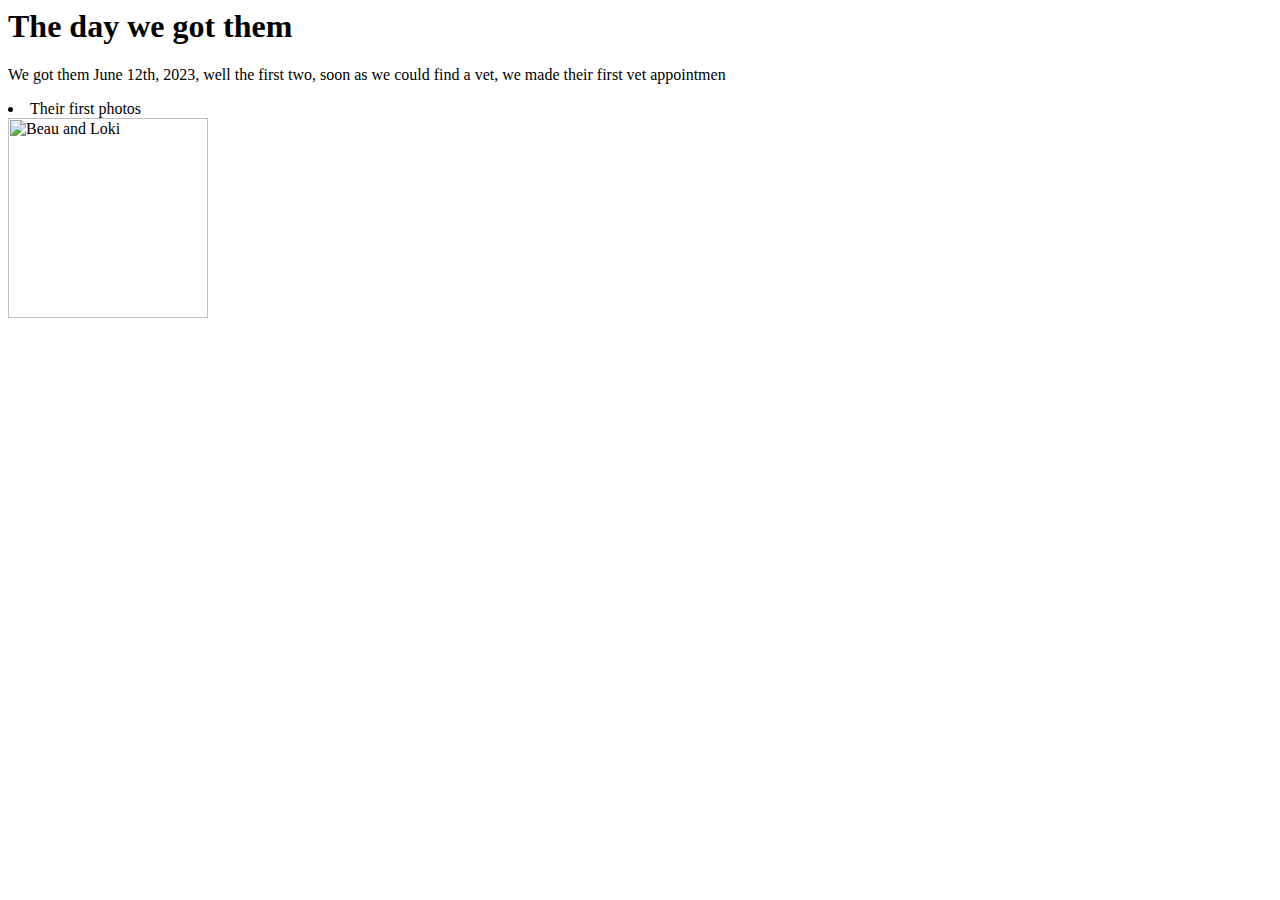
==== Capstone.html @ 460fb3a2 "create capstone.html" ====
<!DOCTYPE html/>
<html lang="en">
 <head> 
    <title> My Capstone website will be about My boys and their growth </title>
    <meta charset="utf-8" />

 </head>
 <body>
    <header id="top"> 
        <h1> The day we got them </h1>
        <p> We got them June 12th, 2023, well the first two, soon as we could find a vet, we made their first vet appointmen
            <li> Their first photos </li><img 
            src="images/20230611_211702.jpg"
            alt="Beau and Loki "
            width="200" 
            height="200"/>
        </p>
    </header>
 </body>



</html>
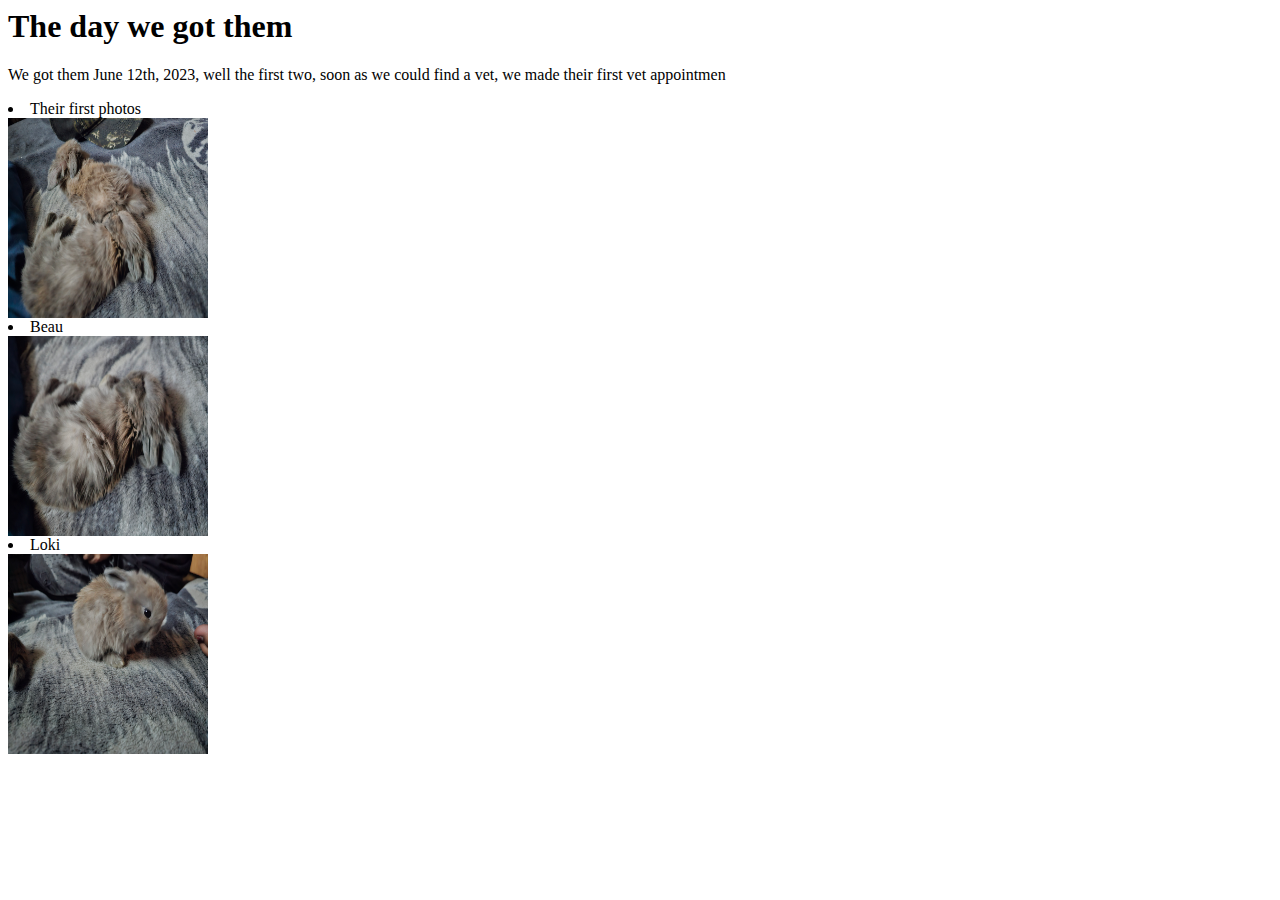
==== commit f4c52609: "update capstone.html" ====
--- a/Capstone.html
+++ b/Capstone.html
@@ -9,11 +9,24 @@
     <header id="top"> 
         <h1> The day we got them </h1>
         <p> We got them June 12th, 2023, well the first two, soon as we could find a vet, we made their first vet appointmen
-            <li> Their first photos </li><img 
-            src="images/20230611_211702.jpg"
+            <li> Their first photos </li>
+            <img src="images/20230611_211702.jpg"
             alt="Beau and Loki "
             width="200" 
-            height="200"/>
+            height="200"
+            />
+            <li> Beau </li>
+            <img src="images/20230611_212301.jpg"
+            alt="Photo of Beau"
+            width="200"
+            height="200"
+            />
+            <li> Loki </li>
+            <img src="images/20230611_212307.jpg"
+            alt="photo of Loki"
+            width="200"
+            height="200"
+            />
         </p>
     </header>
  </body>
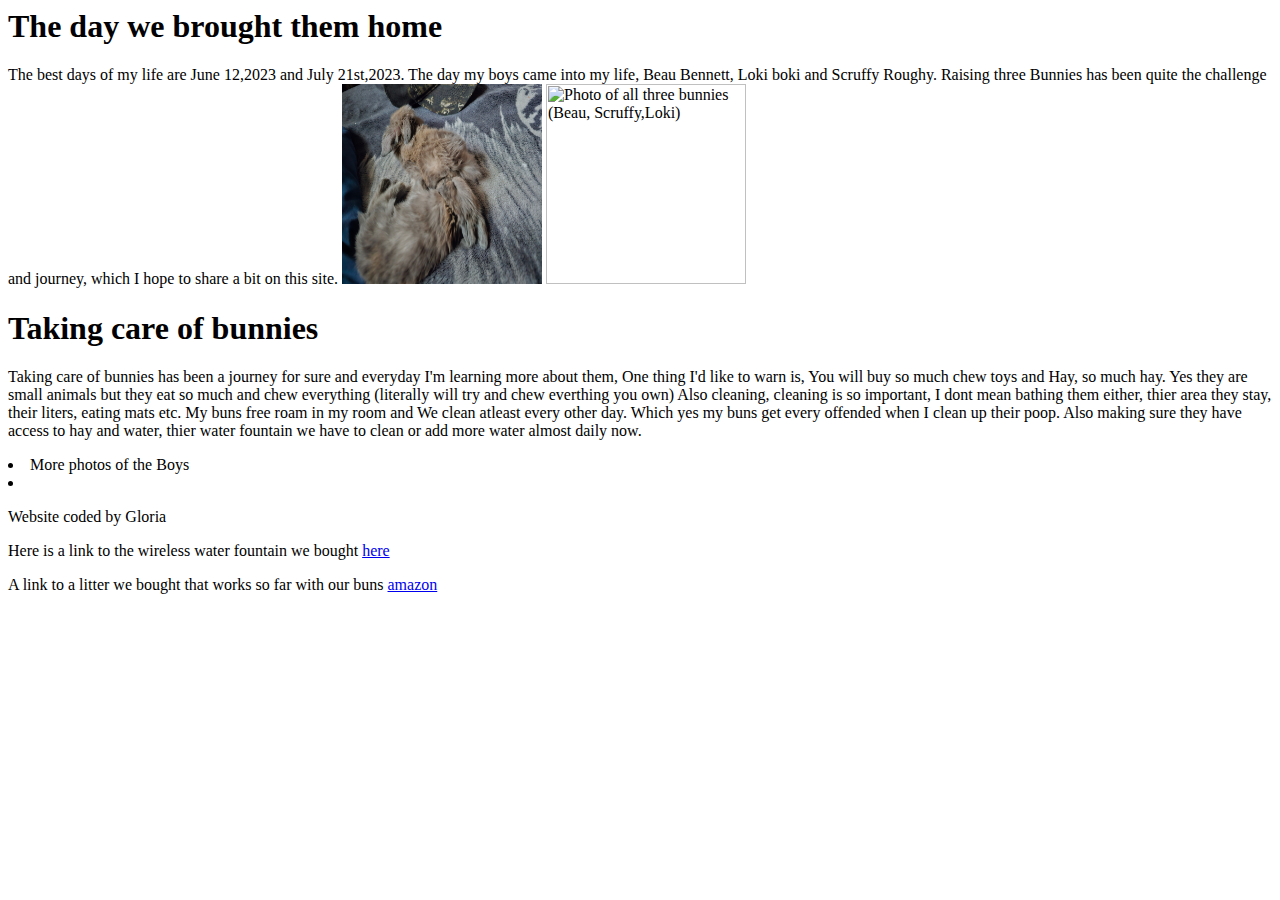
==== commit abd217a7: "update capstone.html" ====
--- a/Capstone.html
+++ b/Capstone.html
@@ -1,36 +1,44 @@
 <!DOCTYPE html/>
 <html lang="en">
  <head> 
-    <title> My Capstone website will be about My boys and their growth </title>
+    <title> Gloria's Website </title>
     <meta charset="utf-8" />
 
  </head>
  <body>
     <header id="top"> 
-        <h1> The day we got them </h1>
-        <p> We got them June 12th, 2023, well the first two, soon as we could find a vet, we made their first vet appointmen
-            <li> Their first photos </li>
-            <img src="images/20230611_211702.jpg"
-            alt="Beau and Loki "
-            width="200" 
-            height="200"
-            />
-            <li> Beau </li>
-            <img src="images/20230611_212301.jpg"
-            alt="Photo of Beau"
-            width="200"
-            height="200"
-            />
-            <li> Loki </li>
-            <img src="images/20230611_212307.jpg"
-            alt="photo of Loki"
-            width="200"
-            height="200"
-            />
+    <h1> The day we brought them home </h1>
+        The best days of my life are June 12,2023 and July 21st,2023. The day my boys came into my life, Beau Bennett, Loki boki and Scruffy Roughy.
+        Raising three Bunnies has been quite the challenge and journey, which I hope to share a bit on this site. 
+    </h1>
+    <img src="images/20230611_211702.jpg"
+    alt="Photo of Beau and Loki"
+    width="200"
+    height="200"
+    />
+    <img src="images/20230808_074251.jpg"
+    alt="Photo of all three bunnies (Beau, Scruffy,Loki)"
+    width="200"
+    height="200"
+    />
+    </header>
+    <main> 
+        <h1> Taking care of bunnies </h1>
+        <p> Taking care of bunnies has been a journey for sure and everyday I'm learning more about them, 
+            One thing I'd like to warn is, You will buy so much chew toys and Hay, so much hay. Yes they are small animals but they eat so much and chew everything (literally will try and chew everthing you own)
+            Also cleaning, cleaning is so important, I dont mean bathing them either, thier area they stay, their liters, eating mats etc. My buns free roam in my room and We clean atleast every other day. Which yes my buns get every offended when I clean up their poop. Also making sure they have access to hay and water, thier water fountain we have to clean or add more water almost daily now. 
         </p>
-    </header>
+        <li> More photos of the Boys </li>
+        <li> </li>
+    </main>
+    <footer>
+        <p> Website coded by Gloria</p>
+        <p> Here is a link to the wireless water fountain we bought
+            <a href="https://www.amazon.ca/uahpet-Battery-Operated-Fountain-Automatic/dp/B09YD88FQN/ref=sr_1_1_sspa?crid=199YD9WOZ62A2&keywords=uahpet%2Bcat%2Bwater%2Bfountain&qid=1705475316&sprefix=uahpet%2Caps%2C320&sr=8-1-spons&sp_csd=d2lkZ2V0TmFtZT1zcF9hdGY&th=1"> here </a> </a>
+        </p>
+        <p> A link to a litter we bought that works so far with our buns 
+            <a href="https://www.amazon.ca/Super-Rabbit-Litter-Restroom-Toilet/dp/B098DZ847R/ref=sr_1_1_sspa?crid=2LAMJF0Q5BXXW&keywords=oncpcare+super+large+rabbit+litter&qid=1705475597&sprefix=oncpcare+super+larger+rabbit+litter+%2Caps%2C130&sr=8-1-spons&sp_csd=d2lkZ2V0TmFtZT1zcF9hdGY&psc=1" target="_blank"> amazon</a>
+        </p>
+    </footer>
  </body>
-
-
-
 </html>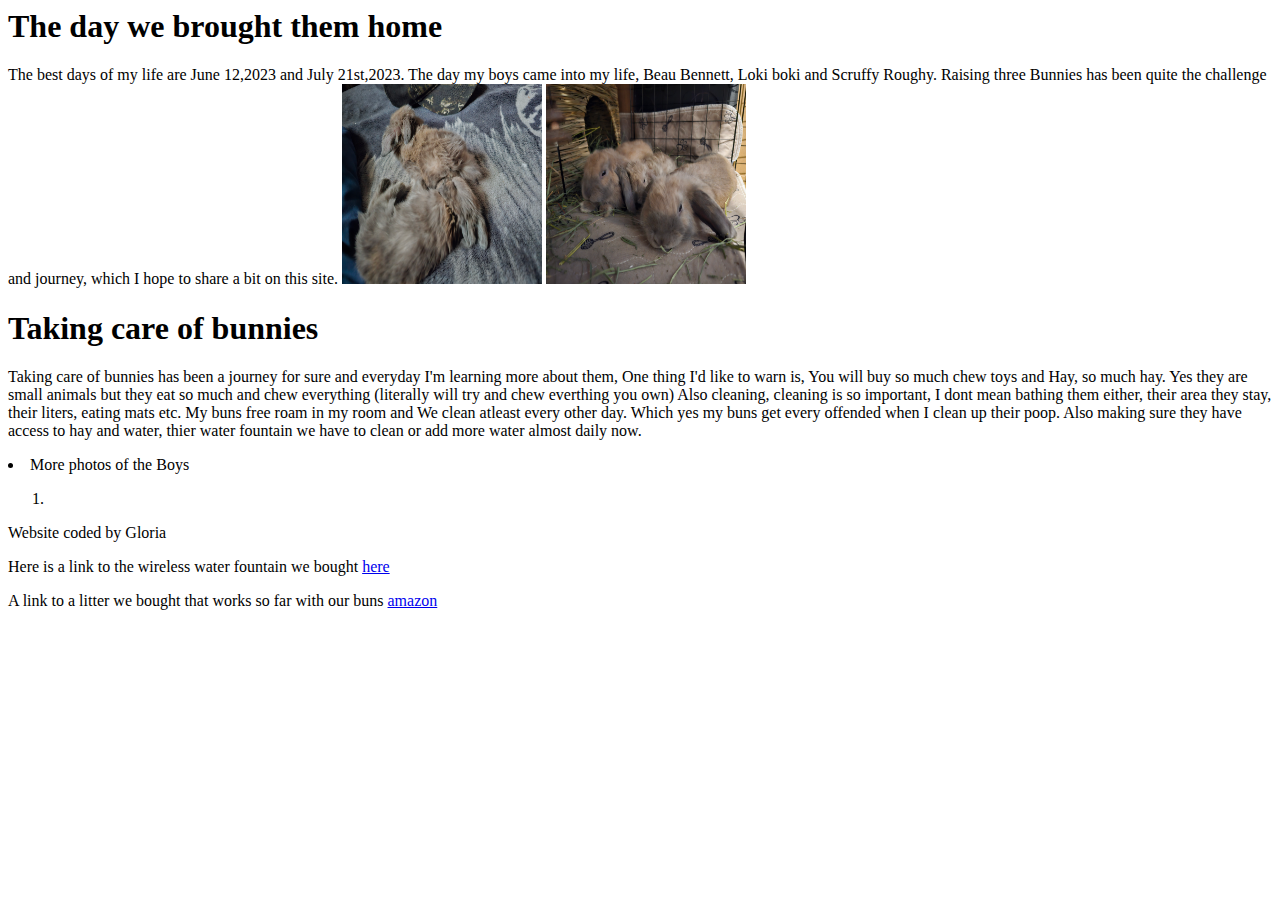
==== commit eb59150f: "update capstone.html" ====
--- a/Capstone.html
+++ b/Capstone.html
@@ -26,10 +26,14 @@
         <h1> Taking care of bunnies </h1>
         <p> Taking care of bunnies has been a journey for sure and everyday I'm learning more about them, 
             One thing I'd like to warn is, You will buy so much chew toys and Hay, so much hay. Yes they are small animals but they eat so much and chew everything (literally will try and chew everthing you own)
-            Also cleaning, cleaning is so important, I dont mean bathing them either, thier area they stay, their liters, eating mats etc. My buns free roam in my room and We clean atleast every other day. Which yes my buns get every offended when I clean up their poop. Also making sure they have access to hay and water, thier water fountain we have to clean or add more water almost daily now. 
+            Also cleaning, cleaning is so important, I dont mean bathing them either, their area they stay, their liters, eating mats etc. My buns free roam in my room and We clean atleast every other day. Which yes my buns get every offended when I clean up their poop. Also making sure they have access to hay and water, thier water fountain we have to clean or add more water almost daily now. 
         </p>
         <li> More photos of the Boys </li>
-        <li> </li>
+        <ol>
+            <li>
+                <img src
+            </li>
+        </ol>
     </main>
     <footer>
         <p> Website coded by Gloria</p>
